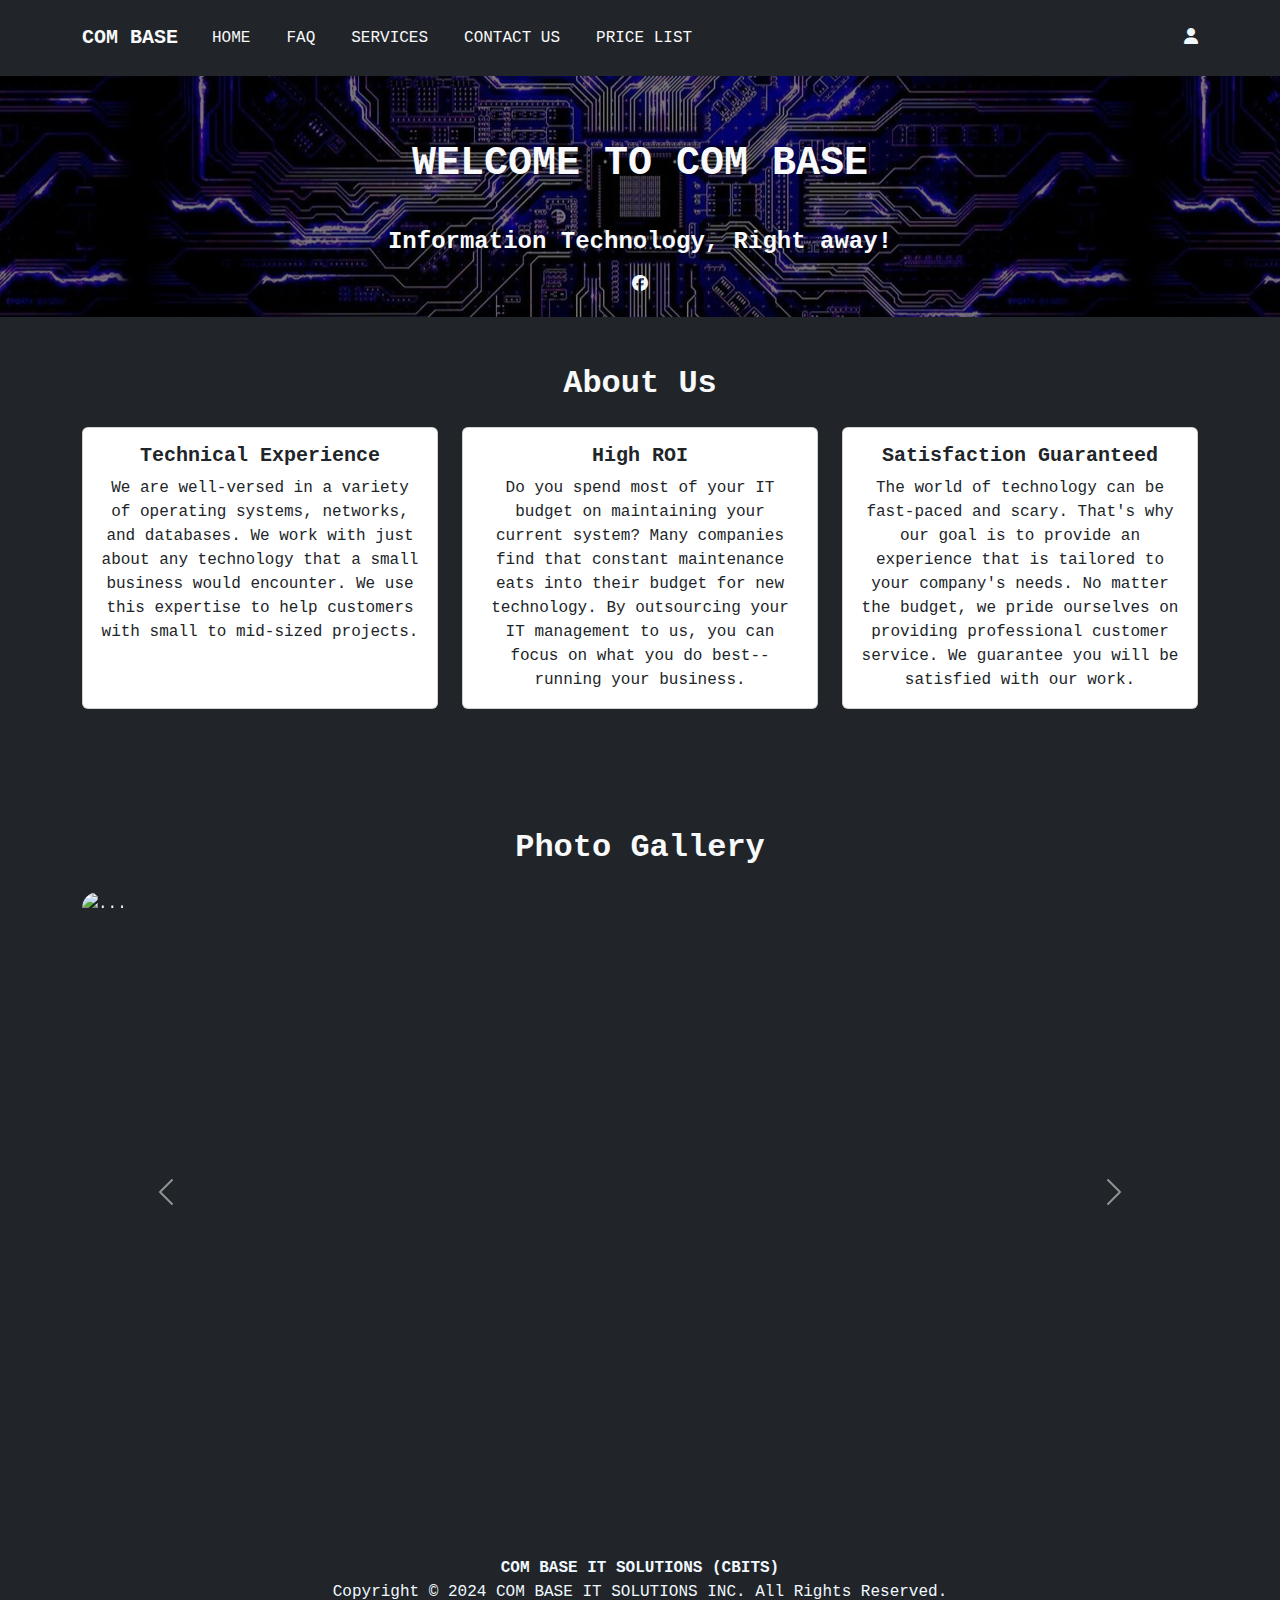
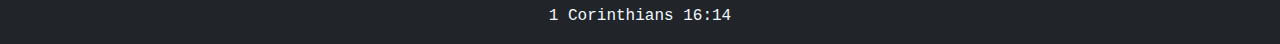
==== index.html @ b4d7296b "Add files via upload" ====
<!DOCTYPE html>
<html lang="en">
<head>
    <meta charset="UTF-8">
    <meta name="viewport" content="width=device-width, initial-scale=1.0">
    <title>Combase</title>
    <link rel="stylesheet" href="/index.css">
    <link href="https://cdn.jsdelivr.net/npm/bootstrap@5.3.3/dist/css/bootstrap.min.css" rel="stylesheet" integrity="sha384-QWTKZyjpPEjISv5WaRU9OFeRpok6YctnYmDr5pNlyT2bRjXh0JMhjY6hW+ALEwIH" crossorigin="anonymous">
    <link rel="stylesheet" href="https://cdnjs.cloudflare.com/ajax/libs/font-awesome/6.6.0/css/all.min.css">
</head>
<body>
    <nav class="navbar navbar-expand-lg bg-dark">
        <div class="container">
            <a class="navbar-brand text-light fw-bolder" href="#">COM BASE</a>
            <button class="navbar-toggler text-light" type="button" data-bs-toggle="collapse" data-bs-target="#navbarText" aria-controls="navbarText" aria-expanded="false" aria-label="Toggle navigation">
                <span class="navbar-toggler-icon"></span>
            </button>
            <div class="collapse navbar-collapse" id="navbarText">
                <ul class="navbar-nav me-auto mb-2 mb-lg-0">
                    <li class="nav-item">
                        <a class="nav-link active text-light" aria-current="page" href="./index.html">HOME</a>
                    </li>
                    <li class="nav-item">
                        <a class="nav-link text-light" href="./pages/faq.html">FAQ</a>
                    </li>
                    <li class="nav-item">
                        <a class="nav-link text-light" href="./pages/services.html">SERVICES</a>
                    </li>
                    <li class="nav-item">
                        <a class="nav-link text-light" href="./pages/contact.html">CONTACT US</a>
                    </li>
                    <li class="nav-item">
                        <a class="nav-link text-light" href="./pages/pricelist.html">PRICE LIST</a>
                    </li>
                </ul>
                <span class="navbar-text text-light">
                    <i class="fas fa-user fa-1  x"></i>  
                </span>
            </div>
        </div>
    </nav>

    <div class="main">
        <div class="container text-center">
            <h1 class="text-center text-light py-4">WELCOME TO COM BASE</h1>
            <h4 class="text-light py-2 fw-bolder">Information Technology, Right away!</h4>
            <a href="https://www.facebook.com/combaseservicecenter/" target="_blank">
                <i class="fab fa-facebook fa-2  x text-blue"></i>
            </a>
        </div>
    </div>
    

    <!-- About Section -->
    <section id="about" class="py-5 bg-dark">
        <div class="container bg-dark rounded">
            <h2 class="text-center text-light mb-4 fw-bolder">About Us</h2>
            <div class="row text-center">
                <div class="col-md-4 mb-4">
                    <div class="card bg-white text-dark">
                        <div class="card-body">
                            <h5 class="card-title fw-bolder">Technical Experience</h5>
                            <p class="card-text text-dark">We are well-versed in a variety of operating systems, networks, and databases. We work with just about any technology that a small business would encounter. We use this expertise to help customers with small to mid-sized projects.</p>
                        </div>
                    </div>
                </div>
                <div class="col-md-4 mb-4">
                    <div class="card bg-white text-dark">
                        <div class="card-body">
                            <h5 class="card-title fw-bolder">High ROI</h5>
                            <p class="card-text text-dark">Do you spend most of your IT budget on maintaining your current system? Many companies find that constant maintenance eats into their budget for new technology. By outsourcing your IT management to us, you can focus on what you do best--running your business.</p>
                        </div>
                    </div>
                </div>
                <div class="col-md-4 mb-4">
                    <div class="card bg-white text-dark">
                        <div class="card-body">
                            <h5 class="card-title fw-bolder">Satisfaction Guaranteed</h5>
                            <p class="card-text text-dark">The world of technology can be fast-paced and scary. That's why our goal is to provide an experience that is tailored to your company's needs. No matter the budget, we pride ourselves on providing professional customer service. We guarantee you will be satisfied with our work.</p>
                        </div>
                    </div>
                </div>
            </div>
        </div>
    </section>

    <!-- Photo Gallery Section -->
    <section id="gallery" class="py-5 bg-dark">
        <div class="container">
            <h2 class="text-center text-light mb-4 fw-bolder">Photo Gallery</h2>
            <div id="carouselExampleControls" class="carousel slide" data-bs-ride="carousel">
                <div class="carousel-inner rounded-4">
                    <div class="carousel-item active">
                        <img src="/assets/coders-discussing-about-source-code-compiling-discovers-errors-asks-rest-team-explanations-front-multiple-screens-running-algorithms-software-developers-doing-teamwork.jpg" class="d-block w-100" alt="...">
                    </div>
                    <div class="carousel-item">
                        <img src="./assets/smart-microchip-background-motherboard-closeup-technology-remix_53876-104233.jpg" class="d-block w-100" alt="...">
                    </div>
                    <div class="carousel-item">
                        <img src="./assets/young-male-technician-wearing-gloves-fixing-computer-motherboard-with-screwdriver.jpg" class="d-block w-100" alt="...">
                    </div>
                </div>
                <button class="carousel-control-prev" type="button" data-bs-target="#carouselExampleControls" data-bs-slide="prev">
                    <span class="carousel-control-prev-icon" aria-hidden="true"></span>
                    <span class="visually-hidden">Previous</span>
                </button>
                <button class="carousel-control-next" type="button" data-bs-target="#carouselExampleControls" data-bs-slide="next">
                    <span class="carousel-control-next-icon" aria-hidden="true"></span>
                    <span class="visually-hidden">Next</span>
                </button>
            </div>
        </div>
    </section>


    <!-- Footer -->
    <footer class="bg-dark text-light py-3">
        <div class="container text-center">
            <p class="mb-0 fw-bolder">COM BASE IT SOLUTIONS (CBITS)</p>
            <p class="mb-0">Copyright © 2024 COM BASE IT SOLUTIONS INC. All Rights Reserved.</p>
            <p class="mb-0">1 Corinthians 16:14</p>
        </div>
    </footer>

    <script src="https://cdn.jsdelivr.net/npm/bootstrap@5.3.3/dist/js/bootstrap.bundle.min.js" integrity="sha384-YvpcrYf0tY3lHB60NNkmXc5s9fDVZLESaAA55NDzOxhy9GkcIdslK1eN7N6jIeHz" crossorigin="anonymous"></script>
</body>
</html>
---- index.css ----
* {
    font-family: 'Courier New', Courier, monospace;
    box-sizing: border-box;
    color: aliceblue;
}

html, body {
    height: 100%;
    margin: 0;
}

body {
    display: flex;
    flex-direction: column;
    background-color: black;
}
.nav-item{
    padding: 10px;
    border-radius: 5px;
}
.nav-item:hover{
    background-color: #343a40;
}
.navbar-toggler-icon {
    background-image: none;
    border: none;
    color: #fff; 
    padding-top: 5px;
}

.navbar-toggler {
    border: white solid; 
}

.navbar-toggler-icon::before {
    content: "\f0c9"; 
    font-family: "Font Awesome 5 Free";
    font-weight: 900;
    color: #fff; 
}

.content {
    flex: 1;
}

.footer-container {
    background-color: #021526;
    color: aliceblue;
    padding: 20px;
    text-align: center;
}

.card {
    border: none;
    transition: .5s;
}

.card-body {
    height: 280px; 
}

.card:hover {
    transform: translateY(-20px);
}

.carousel-item img {
    width: 100%; 
    height: 600px;
    object-fit: cover; 
}

.carousel-item {
    border-radius: 20px;
}

.main {
    position: relative;
    height: 600px; 
    background-image: url("./assets/tech.jpg"); 
    background-size: auto;
    background-position: center;
    color: white;
    padding: 20px;
}

.main::before {
    content: '';
    position: absolute;
    top: 0;
    left: 0;
    width: 100%;
    height: 100%;
    background: rgba(0, 0, 0, 0.5); 
    z-index: 1;
}

.main .container {
    position: relative;
    z-index: 2;
    padding-top: 20px; 
}

.main h1 {
    font-weight: bold;
}

.faq-section {
    background-color: #f8f9fa;
    padding: 50px 0;
}

.faq-section h2 {
    margin-bottom: 30px;
}

.faq-card {
    margin-bottom: 20px;
}

.faq-card .card-header {
    background-color: #343a40;
    color: #fff;
    cursor: pointer;
}

.faq-card .card-body {
    background-color: #fff;
}
.new-services-message {
    background-color: #021526;
    color: aliceblue;
    padding: 20px;
    border-radius: 10px;
    font-weight: bolder;
}

 .map-container {
    height: 400px;
    width: 100%;
    margin-bottom: 20px;
}
.contact-form {
    max-width: 600px;
    margin: auto;
}
.footer-container {
    background-color: #021526;
    color: aliceblue;
    padding: 20px;
    text-align: center;
}
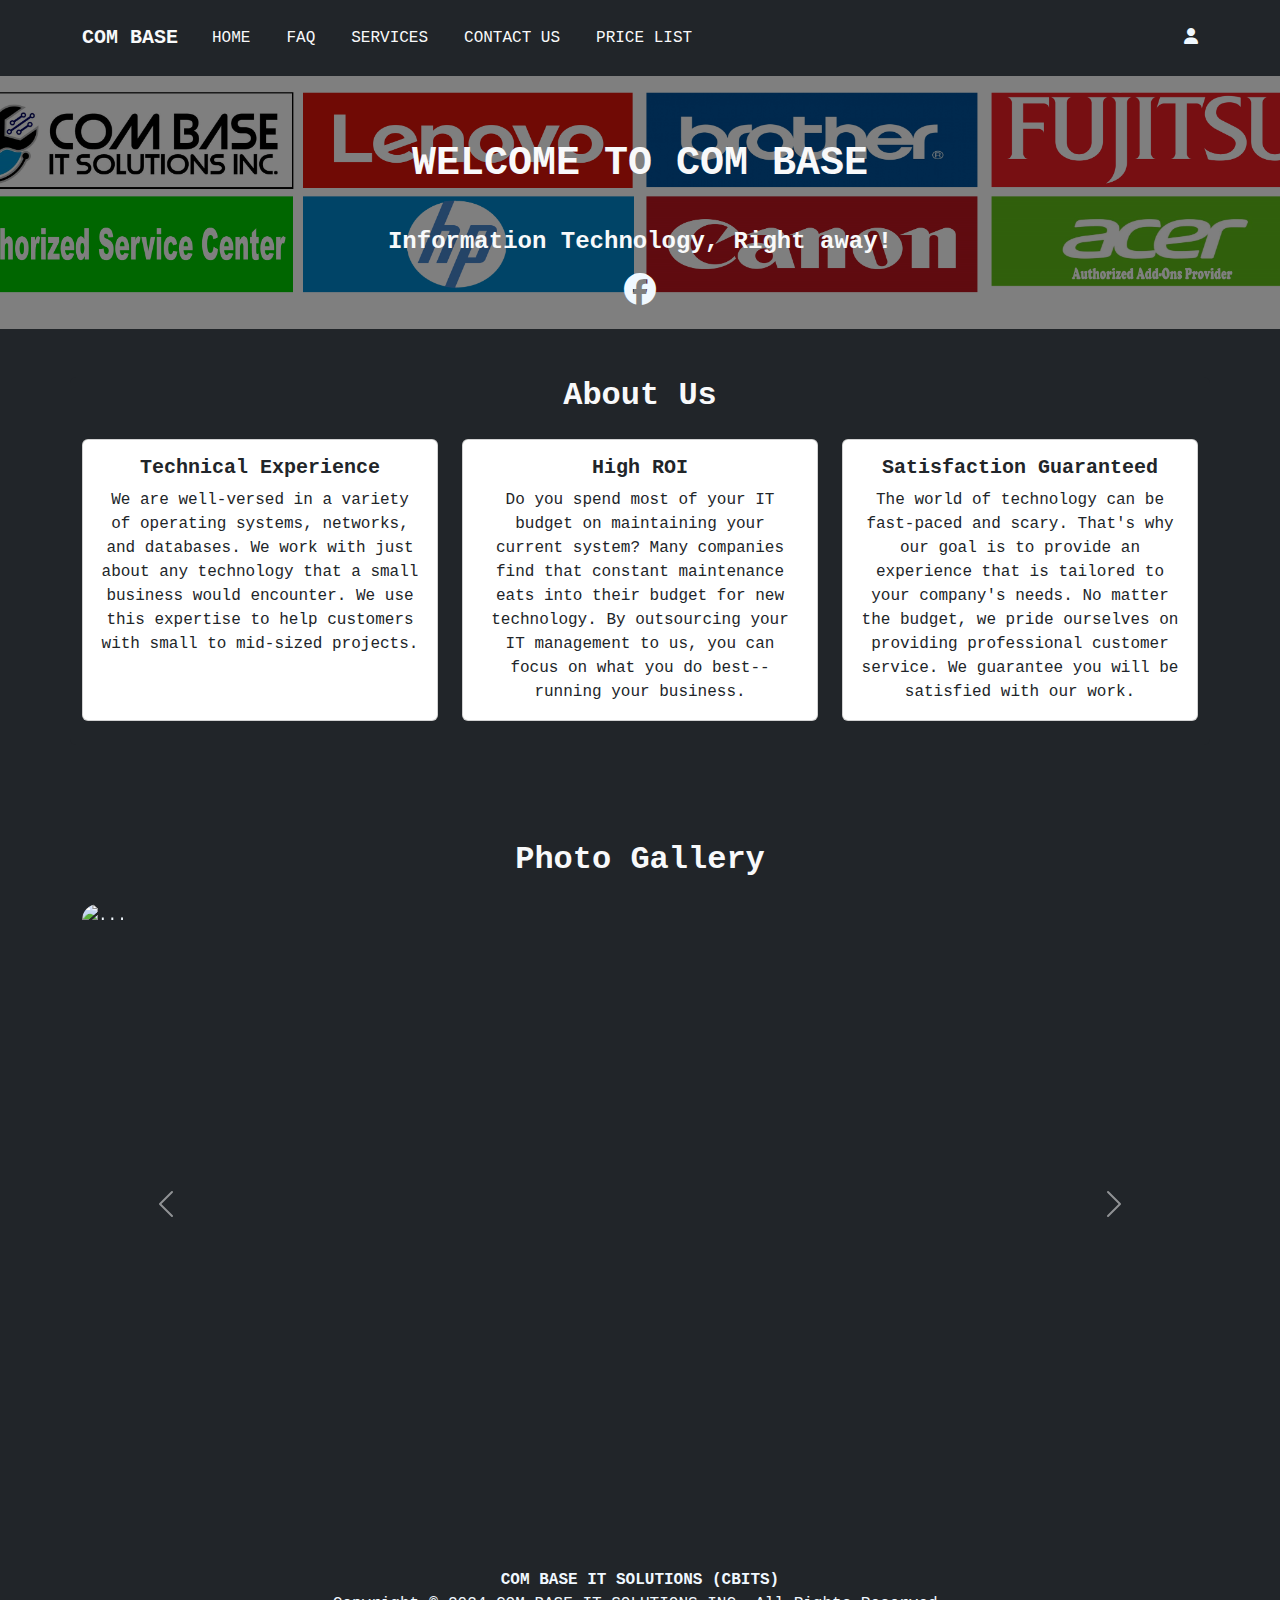
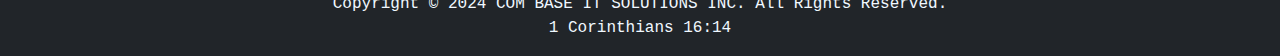
==== commit 0894dec8: "com-base" ====
--- a/index.html
+++ b/index.html
@@ -34,7 +34,7 @@
                     </li>
                 </ul>
                 <span class="navbar-text text-light">
-                    <i class="fas fa-user fa-1  x"></i>  
+                    <i class="fas fa-user fa-1x" ></i>  
                 </span>
             </div>
         </div>
@@ -45,7 +45,7 @@
             <h1 class="text-center text-light py-4">WELCOME TO COM BASE</h1>
             <h4 class="text-light py-2 fw-bolder">Information Technology, Right away!</h4>
             <a href="https://www.facebook.com/combaseservicecenter/" target="_blank">
-                <i class="fab fa-facebook fa-2  x text-blue"></i>
+                <i class="fab fa-facebook fa-2x text-blue"></i>
             </a>
         </div>
     </div>
--- a/index.css
+++ b/index.css
@@ -76,8 +76,8 @@
 .main {
     position: relative;
     height: 600px; 
-    background-image: url("./assets/tech.jpg"); 
-    background-size: auto;
+    background-image: url("./assets/companies.png"); 
+    background-size: cover;
     background-position: center;
     color: white;
     padding: 20px;
